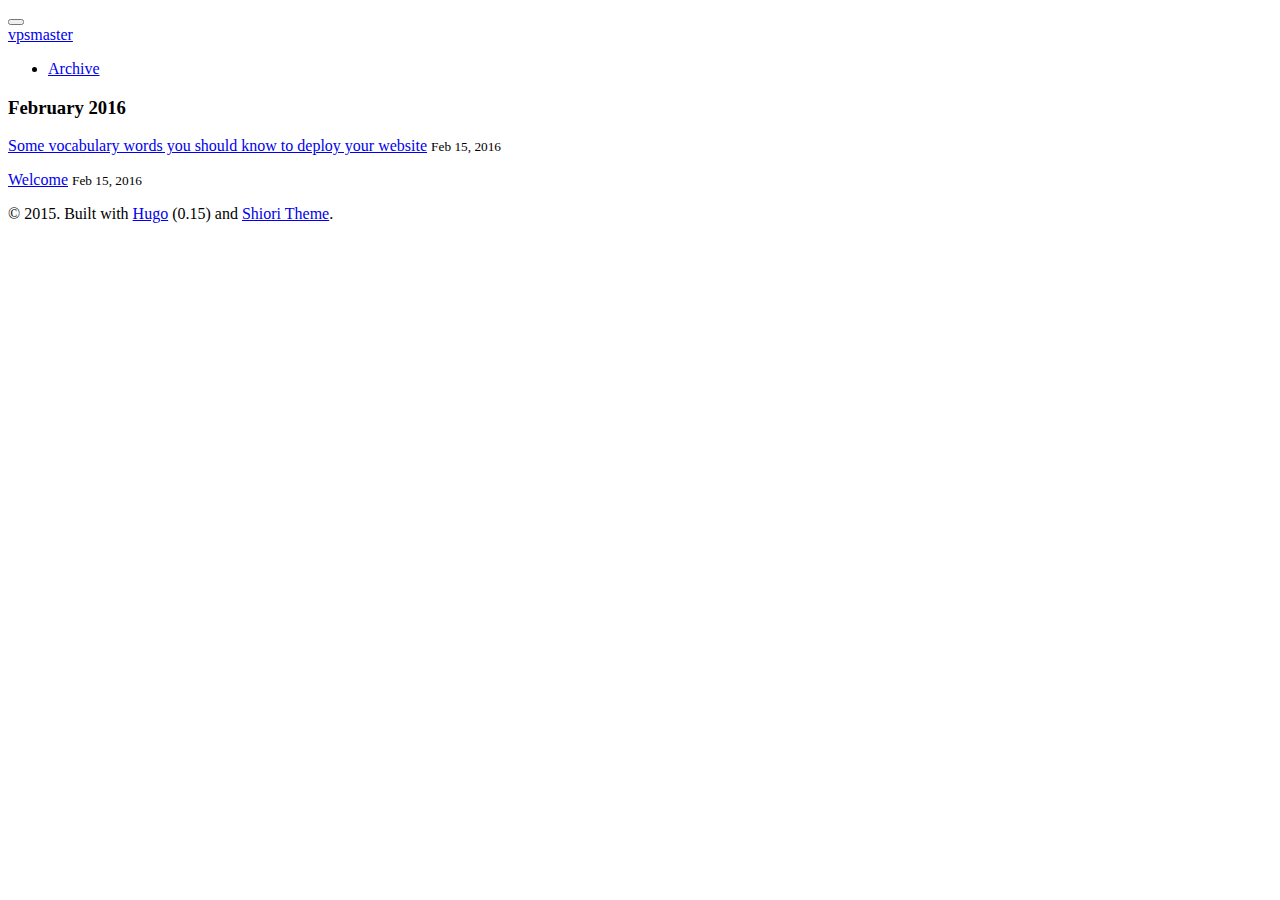
==== post/index.html @ c2042ff9 "update" ====
<!DOCTYPE html>
<html lang="en-us">
  <head>
    <meta charset="utf-8">
    <meta http-equiv="X-UA-Compatible" content="IE=edge">
    <meta name="viewport" content="width=device-width, initial-scale=1">
    <link rel="canonical" href="http://vpsmaster.net/post/" />
    <link rel="stylesheet" href="http://vpsmaster.netstylesheets/shiori.css">
    <link href='//fonts.googleapis.com/css?family=Montserrat:700,400' rel='stylesheet' type='text/css'>
    <link href='//fonts.googleapis.com/css?family=Merriweather:400,400italic,700,700italic' rel='stylesheet' type='text/css'>
    <link href="//maxcdn.bootstrapcdn.com/font-awesome/4.2.0/css/font-awesome.min.css" rel="stylesheet">
    <link rel="shortcut icon" href="http://vpsmaster.netfavicon.ico">
    <title>Posts | vpsmaster</title>
    
    

  </head>
  <body>
    <div class="navbar navbar-inverse navbar-static-top">
      <div class="container">
        <div class="navbar-header">
          <div class="navbar-toggle-wrapper visible-xs">
            <button type="button" class="navbar-toggle" data-toggle="collapse" data-target=".js-navbar-collapse">
              <span class="icon-bar"></span>
              <span class="icon-bar"></span>
              <span class="icon-bar"></span>
            </button>
          </div>
          <a href="http://vpsmaster.net" class="navbar-brand">vpsmaster</a>
        </div>
        <div class="collapse navbar-collapse js-navbar-collapse">
          <ul class="navbar-nav nav">
            <li><a href="http://vpsmaster.netpost">Archive</a></li>

          </ul>
          <ul class="navbar-nav nav navbar-right">
            

          </ul>
        </div>
      </div>
    </div>
    <div class="container">

<div class="row">
  <div class="col-sm-8">
    <div class="page-archive">
      
        
          
          
            <h3 class="section-header-archive">
              February 2016
            </h3>
          
          <p>
            <a href="http://vpsmaster.net/post/some-vocabulary-words-you-should-know-to-deploy-your-website/" class="post-title-archive">Some vocabulary words you should know to deploy your website</a>
            <small class="text-muted">Feb 15, 2016</small>
          </p>
        
      
        
          
          
            
            
          
          <p>
            <a href="http://vpsmaster.net/post/welcome/" class="post-title-archive">Welcome</a>
            <small class="text-muted">Feb 15, 2016</small>
          </p>
        
      
    </div>
  </div>
  <div class="col-sm-4">
    


  



  
    
    
    
    
    
      
    
    
  







  </div>
</div>
      <div class="row footer">
        <div class="col-sm-12 text-center">
          <footer>

&copy; 2015.
Built with <a href="http://gohugo.io/">Hugo</a> (0.15) and
<a href="https://github.com/chibicode/hugo-theme-shiori">Shiori Theme</a>.

</footer>

        </div>
      </div>
    </div>
    <script src="http://vpsmaster.netjavascripts/shiori.js"></script>
    


<script>!function(d,s,id){var js,fjs=d.getElementsByTagName(s)[0],p=/^http:/.test(d.location)?'http':'https';if(!d.getElementById(id)){js=d.createElement(s);js.id=id;js.src=p+'://platform.twitter.com/widgets.js';fjs.parentNode.insertBefore(js,fjs);}}(document, 'script', 'twitter-wjs');</script>

  <script>
      (function(i,s,o,g,r,a,m){i['GoogleAnalyticsObject']=r;i[r]=i[r]||function(){
                  (i[r].q=i[r].q||[]).push(arguments)},i[r].l=1*new Date();a=s.createElement(o),
              m=s.getElementsByTagName(o)[0];a.async=1;a.src=g;m.parentNode.insertBefore(a,m)
      })(window,document,'script','//www.google-analytics.com/analytics.js','ga');

      ga('create', 'UA-73732172-1', 'auto');
      ga('send', 'pageview');

  </script>
  <script id="dsq-count-scr" src="//vpsmaster.disqus.com/count.js" async></script>
  </body>
</html>
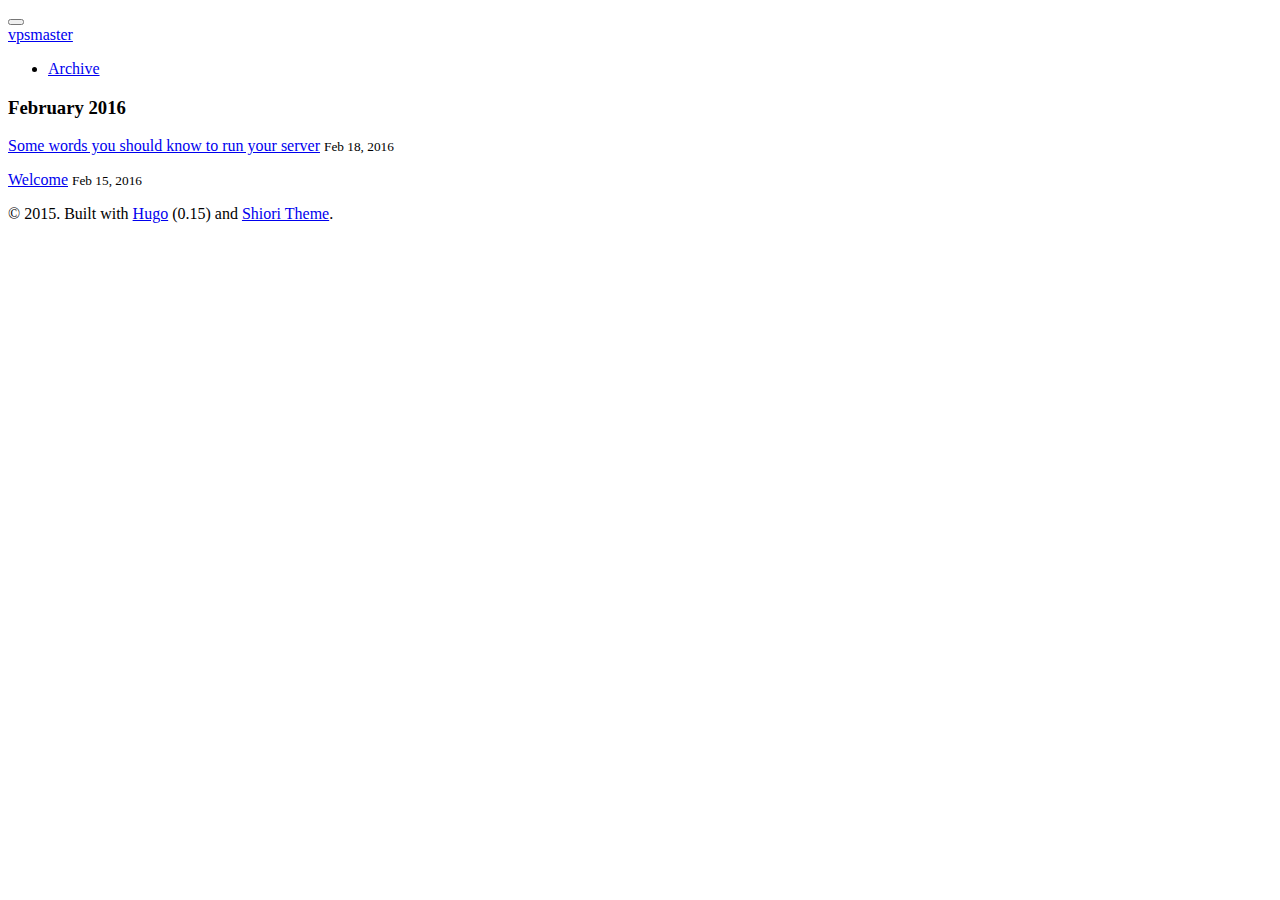
==== commit 89fb6514: "update" ====
--- a/post/index.html
+++ b/post/index.html
@@ -5,11 +5,11 @@
     <meta http-equiv="X-UA-Compatible" content="IE=edge">
     <meta name="viewport" content="width=device-width, initial-scale=1">
     <link rel="canonical" href="http://vpsmaster.net/post/" />
-    <link rel="stylesheet" href="http://vpsmaster.netstylesheets/shiori.css">
+    <link rel="stylesheet" href="http://vpsmaster.net/stylesheets/shiori.css">
     <link href='//fonts.googleapis.com/css?family=Montserrat:700,400' rel='stylesheet' type='text/css'>
     <link href='//fonts.googleapis.com/css?family=Merriweather:400,400italic,700,700italic' rel='stylesheet' type='text/css'>
     <link href="//maxcdn.bootstrapcdn.com/font-awesome/4.2.0/css/font-awesome.min.css" rel="stylesheet">
-    <link rel="shortcut icon" href="http://vpsmaster.netfavicon.ico">
+    <link rel="shortcut icon" href="http://vpsmaster.net/favicon.ico">
     <title>Posts | vpsmaster</title>
     
     
@@ -30,7 +30,7 @@
         </div>
         <div class="collapse navbar-collapse js-navbar-collapse">
           <ul class="navbar-nav nav">
-            <li><a href="http://vpsmaster.netpost">Archive</a></li>
+            <li><a href="http://vpsmaster.net/post">Archive</a></li>
 
           </ul>
           <ul class="navbar-nav nav navbar-right">
@@ -54,8 +54,8 @@
             </h3>
           
           <p>
-            <a href="http://vpsmaster.net/post/some-vocabulary-words-you-should-know-to-deploy-your-website/" class="post-title-archive">Some vocabulary words you should know to deploy your website</a>
-            <small class="text-muted">Feb 15, 2016</small>
+            <a href="http://vpsmaster.net/post/some-words-you-should-know-to-run-your-server/" class="post-title-archive">Some words you should know to run your server</a>
+            <small class="text-muted">Feb 18, 2016</small>
           </p>
         
       
@@ -113,7 +113,7 @@
         </div>
       </div>
     </div>
-    <script src="http://vpsmaster.netjavascripts/shiori.js"></script>
+    <script src="http://vpsmaster.net/javascripts/shiori.js"></script>
     
 
 
